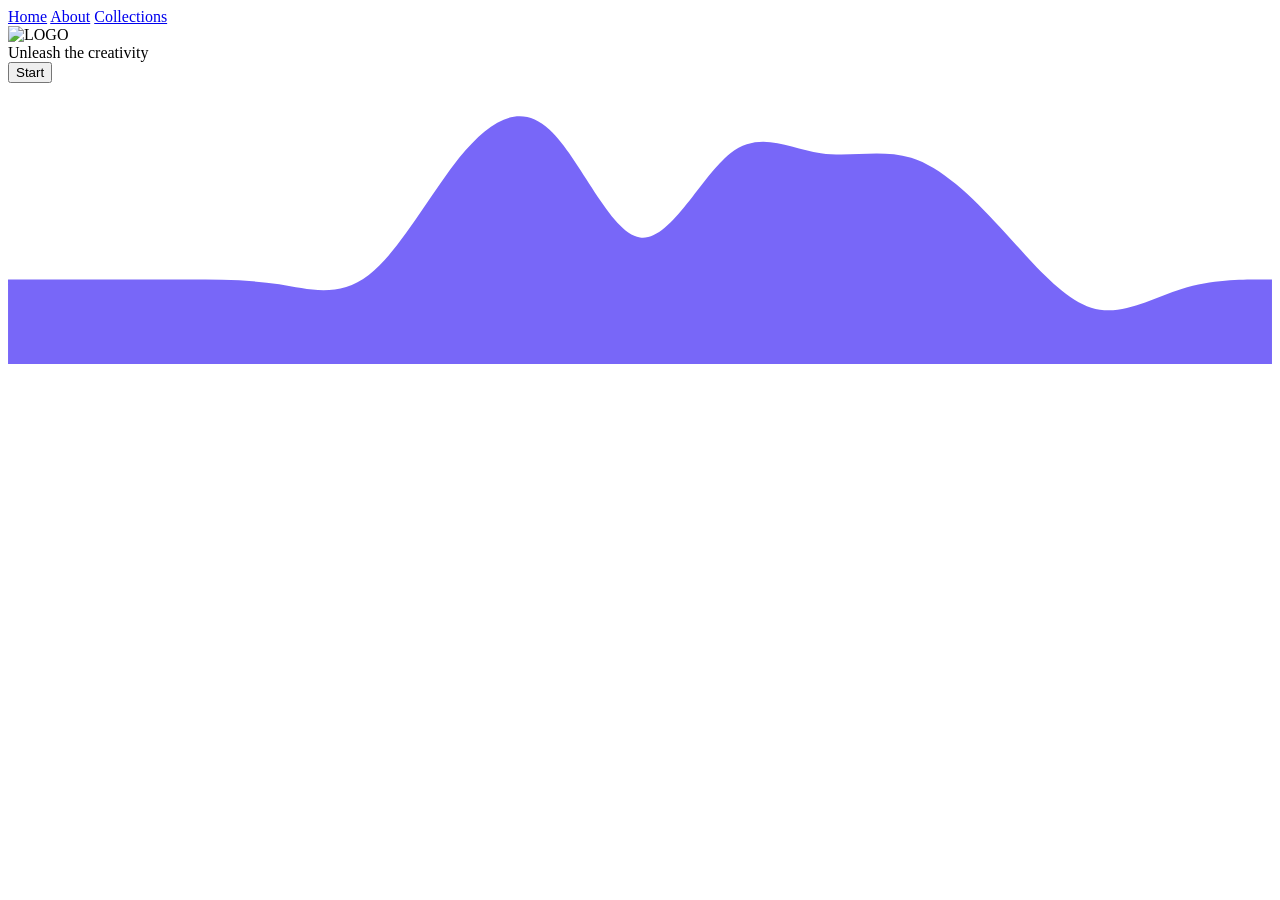
==== index.html @ 0b3f323d "I want to kill myself (Added mobile support and killed my child(process))" ====
<!DOCTYPE html>
<html lang="en" class="no-js lt-ie9 lt-ie8 lt-ie7">

<head>
    <meta charset="utf-8">
    <meta http-equiv="X-UA-Compatible" content="IE=edge">
    <title>Welcome</title>
    <meta name="description" content="Ruikkuli">
    <meta name="viewport" content="width=device-width, initial-scale=1">
    <link rel="stylesheet" href="CSS\index.css">
    <link rel="preconnect" href="https://fonts.googleapis.com">
    <link rel="preconnect" href="https://fonts.gstatic.com" crossorigin>
    <link href="https://fonts.googleapis.com/css2?family=Pacifico&display=swap" rel="stylesheet">
    <link rel="icon" type="image/x-icon" href="Assets/Birdly-logos-Circular.png">
    <link rel="icon" href="Assets/Birdly-logos-Circular.png">
</head>

<body>

    <!-- Navbar -->
    <div class="navbar">
        <!-- Navbar buttons -->
        <div class="navbar-buttons">
            <a href="/">Home</a>
            <a href="about.html">About</a>
            <a href="collections.html">Collections</a>
        </div>
            <img src="Assets/Birdly-logos-Circular.png" class="logo-picture" alt="LOGO" style="width:2.5%;"> 
    </div>

    <div class="after-wave"></div>

    <div class="Main">

        <div class="framed-image">
            
        </div>

        <div class="Title">Unleash the creativity</div>
        <button onclick="buttonClicked()" class="round-button">Start</button>
        <svg class="water" xmlns="http://www.w3.org/2000/svg" viewBox="0 0 1440 320"><path fill="#7867f8" fill-opacity="1" d="M0,224L17.1,224C34.3,224,69,224,103,224C137.1,224,171,224,206,224C240,224,274,224,309,229.3C342.9,235,377,245,411,218.7C445.7,192,480,128,514,85.3C548.6,43,583,21,617,53.3C651.4,85,686,171,720,176C754.3,181,789,107,823,80C857.1,53,891,75,926,80C960,85,994,75,1029,85.3C1062.9,96,1097,128,1131,165.3C1165.7,203,1200,245,1234,256C1268.6,267,1303,245,1337,234.7C1371.4,224,1406,224,1423,224L1440,224L1440,320L1422.9,320C1405.7,320,1371,320,1337,320C1302.9,320,1269,320,1234,320C1200,320,1166,320,1131,320C1097.1,320,1063,320,1029,320C994.3,320,960,320,926,320C891.4,320,857,320,823,320C788.6,320,754,320,720,320C685.7,320,651,320,617,320C582.9,320,549,320,514,320C480,320,446,320,411,320C377.1,320,343,320,309,320C274.3,320,240,320,206,320C171.4,320,137,320,103,320C68.6,320,34,320,17,320L0,320Z"></path></svg>
        
    </div>

    <script src="JS\index.js" defer>
        //use async for faster loading but load code in no order
        //use defer to load code in order
    </script>

    <script>
    // Optional JavaScript functionality
    </script>

    <!--#FF6F61-->

</body>

</html>
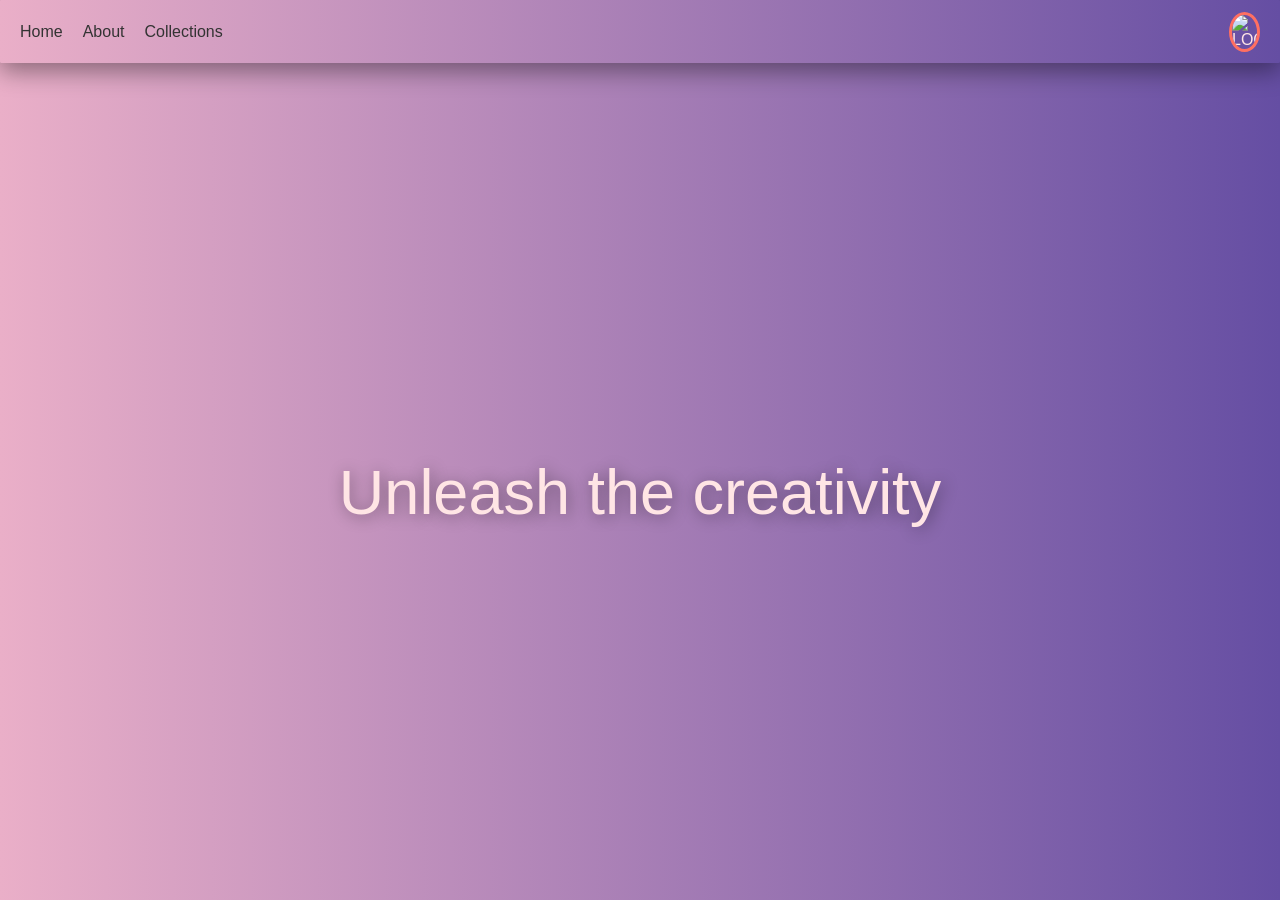
==== commit 9f4542eb: "commit changes" ====
--- a/index.html
+++ b/index.html
@@ -1,5 +1,9 @@
 <!DOCTYPE html>
-<html lang="en" class="no-js lt-ie9 lt-ie8 lt-ie7">
+<html lang="en">
+
+
+
+
 
 <head>
     <meta charset="utf-8">
@@ -7,7 +11,8 @@
     <title>Welcome</title>
     <meta name="description" content="Ruikkuli">
     <meta name="viewport" content="width=device-width, initial-scale=1">
-    <link rel="stylesheet" href="CSS\index.css">
+    <link rel="stylesheet" href="CSS/index.css">
+
     <link rel="preconnect" href="https://fonts.googleapis.com">
     <link rel="preconnect" href="https://fonts.gstatic.com" crossorigin>
     <link href="https://fonts.googleapis.com/css2?family=Pacifico&display=swap" rel="stylesheet">
@@ -37,12 +42,10 @@
         </div>
 
         <div class="Title">Unleash the creativity</div>
-        <button onclick="buttonClicked()" class="round-button">Start</button>
-        <svg class="water" xmlns="http://www.w3.org/2000/svg" viewBox="0 0 1440 320"><path fill="#7867f8" fill-opacity="1" d="M0,224L17.1,224C34.3,224,69,224,103,224C137.1,224,171,224,206,224C240,224,274,224,309,229.3C342.9,235,377,245,411,218.7C445.7,192,480,128,514,85.3C548.6,43,583,21,617,53.3C651.4,85,686,171,720,176C754.3,181,789,107,823,80C857.1,53,891,75,926,80C960,85,994,75,1029,85.3C1062.9,96,1097,128,1131,165.3C1165.7,203,1200,245,1234,256C1268.6,267,1303,245,1337,234.7C1371.4,224,1406,224,1423,224L1440,224L1440,320L1422.9,320C1405.7,320,1371,320,1337,320C1302.9,320,1269,320,1234,320C1200,320,1166,320,1131,320C1097.1,320,1063,320,1029,320C994.3,320,960,320,926,320C891.4,320,857,320,823,320C788.6,320,754,320,720,320C685.7,320,651,320,617,320C582.9,320,549,320,514,320C480,320,446,320,411,320C377.1,320,343,320,309,320C274.3,320,240,320,206,320C171.4,320,137,320,103,320C68.6,320,34,320,17,320L0,320Z"></path></svg>
         
     </div>
 
-    <script src="JS\index.js" defer>
+    <script src="JS/index.js" defer>
         //use async for faster loading but load code in no order
         //use defer to load code in order
     </script>
--- a/CSS/index.css
+++ b/CSS/index.css
@@ -0,0 +1,238 @@
+* {
+    margin: 0;
+    padding: 0;
+    box-sizing: border-box;
+    font-family: Lexend, sans-serif;
+    box-sizing: border-box;
+    font-display: swap
+}
+
+body {
+    min-height: 100dvh;
+    display: flex;
+    flex-direction: column;
+
+    margin: 0;
+    padding: 0;
+    background-color: #2a2a3a;
+    /* Dark grey with a slight purple hue */
+    color: #ffe5e5;
+    /* Red-hued white text */
+    background: #654ea3;  /* fallback for old browsers */
+    background: -webkit-linear-gradient(to right, #eaafc8, #654ea3);  /* Chrome 10-25, Safari 5.1-6 */
+    background: linear-gradient(to right, #eaafc8, #654ea3); /* W3C, IE 10+/ Edge, Firefox 16+, Chrome 26+, Opera 12+, Safari 7+ */
+
+}
+
+.navbar {
+    position: sticky;
+    display: flex;
+    justify-content: space-between;
+    align-items: center;
+    background: #654ea3;  /* fallback for old browsers */
+    background: -webkit-linear-gradient(to right, #f5d3e0, #b8a1d6);  /* Chrome 10-25, Safari 5.1-6 */
+    background: linear-gradient(to right, #eaafc8, #654ea3);
+    padding: 25px 20px;
+    border-radius: 2px;
+    /* Outer rounding */
+    /* Floating margin */
+    box-shadow: 0 8px 25px rgba(0, 0, 0, 0.4);
+    max-height: 7dvh;
+    z-index: 1;
+}
+
+/* Navbar buttons styling */
+.navbar-buttons {
+    display: flex;
+    gap: 20px;
+    /* Space between buttons */
+}
+
+.navbar-buttons a {
+    color: #333333;
+    /* Red-hued white text */
+    text-decoration: none;
+    font-size: 16px;
+    transition: color 0.3s ease;
+}
+
+.navbar-buttons a:hover {
+    color: #ff7f7f;
+    /* Lighter red on hover */
+}
+
+.logo-picture {
+  border: 3px solid #FF6F61;
+  border-radius: 100%;
+}
+
+.Main {
+    /*Take up remaining space*/
+    flex: 1;
+    /* Margin from edges */
+    margin: 4px;
+    margin-top: 2dvh;
+    /* Outer rounding */
+    border-radius: 2px;
+    
+    /*Center*/
+    display: flex; 
+    justify-content: center; 
+    align-items: center; 
+
+    /*Felxbox*/
+    flex-direction: column;
+    gap: 12px;
+
+    position: relative;
+    max-height: 90dvh;
+}
+
+.main-text {
+    background-color: #FFF599;
+    color: #4d4d4d;
+    flex: 1 1;
+    text-shadow: 2px 2px 16px rgba(0, 0, 0, 0.4);
+    font-size: 15dvh;
+    font-weight: 900;
+}
+
+.Title {
+    font-size: 7dvh;
+    text-align: center;
+    text-shadow: 2px 2px 16px rgba(0, 0, 0, 0.4); /* Optional: Adds shadow to make the text stand out */
+    z-index: -11;
+}
+
+
+  @font-face {
+    font-family: 'Lexend'; /* Give your font a name */
+    src: url('Assets/Lexend-VariableFont_wght.ttf') format('truetype'); /* Path to your font file */
+    /* Add additional formats if you have them (e.g., .woff, .woff2) */
+    font-weight: 900; /* Specify the weight if needed */
+    font-style: normal; /* Specify the style if needed */
+  }
+
+
+/*Collections*/
+/* Button Container */
+.button-container {
+  display: flex;
+  flex-wrap: wrap;
+  gap: 15px;
+  justify-content: center;
+  max-width: 800px;
+  padding: 20px;
+}
+
+/* Button Styles */
+.button-container button {
+  background-color: #FF6F61; /* Accent color */
+  color: white;
+  border: none;
+  padding: 15px 30px;
+  font-size: 16px;
+  font-weight: bold;
+  border-radius: 8px;
+  cursor: pointer;
+  transition: all 0.3s ease;
+  box-shadow: 0 4px 6px rgba(0, 0, 0, 0.1);
+  text-transform: uppercase;
+  letter-spacing: 1px;
+}
+
+/* Hover Effect */
+.button-container button:hover {
+  background-color: #e65a50; /* Slightly darker shade of accent color */
+  transform: translateY(-2px);
+  box-shadow: 0 6px 8px rgba(0, 0, 0, 0.15);
+}
+
+/* Active Effect */
+.button-container button:active {
+  transform: translateY(0);
+  box-shadow: 0 4px 6px rgba(0, 0, 0, 0.1);
+}
+
+/* Responsive Design */
+@media (max-width: 600px) {
+  .button-container {
+      flex-direction: column;
+      align-items: center;
+  }
+
+  .button-container button {
+      width: 100%;
+      padding: 12px 20px;
+      font-size: 14px;
+  }
+}
+
+
+/*Wanhat*/
+.container {
+  min-height: 10rem;
+  width: 100%;
+  display: flex;
+  justify-content: center;
+  align-items: center;
+  position: relative;
+  overflow: hidden;
+  text-decoration: none;
+
+  flex-wrap: wrap;
+  justify-content: center;
+  row-gap: 1rem;
+  column-gap: 1rem;
+  width: 60%;
+}
+
+.card {
+  width: 15dvw;
+  min-height: 250px;
+  background: rgba( 255, 255, 255, 0.15 );
+  box-shadow: 0 8px 32px 0 rgba( 31, 38, 135, 0.37 );
+  backdrop-filter: blur( 18px );
+  -webkit-backdrop-filter: blur( 18px );
+  border: 1px solid rgba( 255, 255, 255, 0.18 );
+  border-radius: 1rem;
+  padding: 1.5rem;
+  z-index: 2;
+  color: whitesmoke;
+  transition: transform 0.1s ease-in-out;
+}
+
+.card:hover {
+  transform: translateY(-2px);
+  transform: scale(1.1);
+  box-shadow: 0 6px 8px rgba(0, 0, 0, 0.15);
+  -webkit-backdrop-filter: blur( 26px );
+  backdrop-filter: blur( 26px );
+}
+
+.card:active {
+  transform: translateY(0);
+  transform: scale(0.95);
+  box-shadow: 0 4px 6px rgba(0, 0, 0, 0.1);
+  -webkit-backdrop-filter: blur( 16px );
+  backdrop-filter: blur( 16px );
+}
+
+.card-title {
+  margin-top: 2rem;
+  font-size: 2.2rem;
+  margin-bottom: 3rem;
+}
+
+.card-btn {
+  background: none;
+  border: none;
+  text-align: center;
+  font-size: 1rem;
+  color: whitesmoke;
+  background-color: #FF6F61;;
+  padding: 0.8rem 1.8rem;
+  border-radius: 2rem;
+  cursor: pointer;
+  text-decoration: none;
+}
